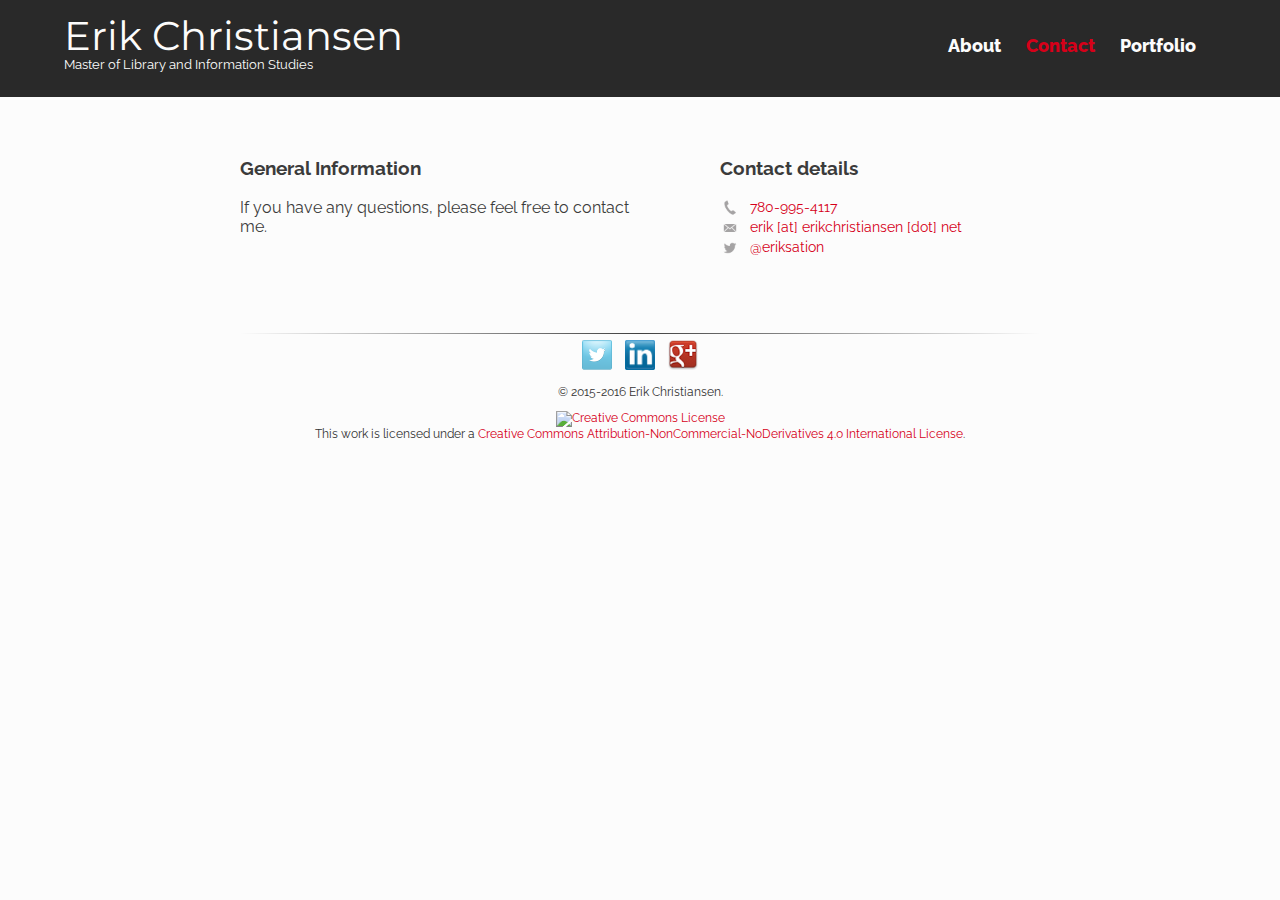
==== contact.html @ e5854845 "Removed "Resources" Tab" ====
<!DOCTYPE html>
<html>
  <head>
    <meta charset="utf-8">
    <meta name="viewport" content="width=device-width, initial-scale=1" />
    <title>Erik Christiansen</title>
    <link rel="stylesheet" href="css/normalize.css">
    <link href='http://fonts.googleapis.com/css?family=Raleway:400,300,700,800,500|Montserrat:400,700|Open Sans: 400' rel='stylesheet' type='text/css'>
    <link rel="stylesheet" href="css/main.css">
    <link rel="stylesheet" href="css/responsive.css">
  </head>
  <body>
    <header>
      <a href="index.html" id="logo">
        <h1 class="title">Erik Christiansen</h1>
        <h2 class="tagLine">Master of Library and Information Studies</h2>
      </a>
      <nav>
        <ul>
          <li><a href="index.html">About</a></li>
          <li><a href="contact.html" class="selected">Contact</a></li>
          <li><a href="portfolio.html">Portfolio</a></li>
        </ul>
      </nav>
    </header>
    <div id="wrapper">
      <section id="primary">
          <h3>General Information</h3>
          <p>If you have any questions, please feel free to contact me.</p>
      </section>
      <section id="secondary">
          <h3>Contact details</h3>
          <ul class="contact-info">
            <li class="phone"><a href="tel:780-995-4117">780-995-4117</a></li>  
            <li class="mail"><a href="mailto:erik@erikchristiansen.net">erik [at] erikchristiansen [dot] net</a></li>
            <li class="twitter"><a href="http://twitter.com/intent/tweet?/screen_name=eriksation" target="_blank">@eriksation</a></li>
          </ul>
          <br />
      </section>
      <footer>
        <hr class="gradient">
        <a href="http://twitter.com/eriksation" target="_blank"><img src="img/twitter-wrap.png" alt="Twitter Logo" class="social-icon"></a>
        <a href="http://www.linkedin.com/in/erikchristiansen/" target="_blank"><img src="img/transparentlinkedin.png" alt="LinkedIn Logo" class="social-icon"></a>
        <a href="https://plus.google.com/u/0/+ErikChristiansen/posts/p/pub" target="_blank"><img src="img/google_plus.png" alt="Google Plus Logo" class="social-icon"></a>
        <p>&copy; 2015-2016 Erik Christiansen.</p>
        <p><a rel="license" href="http://creativecommons.org/licenses/by-nc-nd/4.0/"><img alt="Creative Commons License" style="border-width:0" src="https://i.creativecommons.org/l/by-nc-nd/4.0/88x31.png" /></a><br />This work is licensed under a <a rel="license" href="http://creativecommons.org/licenses/by-nc-nd/4.0/">Creative Commons Attribution-NonCommercial-NoDerivatives 4.0 International License</a>.</p>
      </footer>
    </div>
  </body>
</html>
---- css/main.css ----
/**************************
GENERAL
**************************/

body {
font-family: 'Raleway', sans-serif;
font-size: 1em;
}

#wrapper {
  max-width: 800px;
  margin: 0 auto;
  padding: 0 5%;
}

a {
  text-decoration: none;
}

img {
  max-width: 100%;
}

h3 {
  font-family: 'Raleway', sans-serif;
  margin: 0 0 1em 0;
}



/**************************
HEADING
**************************/

header {
  float: left;
  margin: 0 0 30px 0;
  padding: 5px 0 0 0;
  width: 100%;
}

#logo {
  text-align: center;
  margin: 0;
}

h1 {
  font-family: 'Montserrat', sans-serif;
  margin: 0 0 10px 0;
  padding-top: 15px;
  font-size: 1.75em;
  font-weight: normal;
  line-height: 0.8em;
}

h2 {
  font-family: 'Raleway', sans-serif;
  font-size: 0.75em;
  margin: -5px 0 0;
  font-weight: normal;
}




/**************************
NAVIGATION
**************************/

nav {
  font-family: 'Raleway', sans-serif;
  text-align: center;
  padding: 10px 0;
  margin: 20px 0 0;
}

nav ul {
  list-style: none;
  margin: 0 10px;
  padding: 0;
}

nav li {
  display: inline-block;
}

nav a {
  font-weight: 800;
  padding: 15px 10px;
}




/**************************
FOOTER
**************************/

footer {
  font-size: 0.75em;
  text-align: center;
  clear: both;
  padding-top: 50px;
  color: #333333;
}

.social-icon {
  width: 30px;
  height: 30px;
  margin: 0 5px;
}

.gradient {
    border: 0;
    height: 1px;
    background-image: linear-gradient(to right, rgba(0, 0, 0, 0), rgba(0, 0, 0, 0.75), rgba(0, 0, 0, 0));
}



/**************************
PAGE: ABOUT
**************************/

.profile-photo {
  display: block;
  max-width: 180px;
  margin: 0 auto 30px;
  border-radius: 100%;
}




/**************************
PAGE: CONTACT
**************************/

.contact-info {
  list-style: none;
  padding: 0;
  margin: 0;
  font-size: 0.9em;
}

.contact-info a {
  display: block;
  min-height: 20px;
  background-repeat: no-repeat;
  background-size: 20px 20px;
  padding: 0 0 0 30px;
  /*margin: 0 0 10px;*/
}

.contact-info li.phone a {
  background-image: url('../img/phone.png');
}


.contact-info li.mail a {
  background-image: url('../img/mail.png');
}

.contact-info li.twitter a {
  background-image: url('../img/twitter.png');
}




/**************************
COLORS
**************************/

/* site body */
body {
  background-color: #fcfcfc;
  color: #3b3b3b;
}

header {
  background: #292929;
  border-color: #292929;
}

nav {
  font-family: 'Raleway', sans-serif;
  background: #292929;
}

h1, h2 {
  color: #d60019;
}

a {
  color: #d60019;
}

a:hover {
  color: #85adad;
}

/*a:visited {
  color: #85adad;
}*/

nav a {
  color: #fcfcfc;
}

nav a:hover {
  text-decoration: underline;
  color: #d60019;
}

nav a.selected {
   color: #d60019;
}

.title {
  color: #fcfcfc;
}

.tagLine {
  font-family: 'Raleway',;
  color: #fcfcfc;
}
---- css/responsive.css ----
@media screen and (min-width: 480px) {
  
  /**************************
  TWO COLUMN LAYOUT
  **************************/
  
  #primary {
    width: 50%;
    float: left;
  }
  
  #secondary {
    width: 40%;
    float: right;
  }


/**************************
  PAGE: ABOUT
  **************************/

.profile-photo {
  float: left;
  margin: 0 5% 10px 0;
}

@media screen and (min-width: 660px) {

  /**************************
  HEADER
  **************************/
  
  nav {
    background: none;
    float: right;
    font-size: 1.125em;
    margin-right: 5%;
    text-align: right;
    width: 45%;
  }
  
  #logo {
    float: left;
    margin-left: 5%;
    text-align: left;
    width: 45%;
  }
  
  h1 {
    font-size: 2.5em;
  }
  
  h2 {
    font-size: 0.825em;
    margin-bottom: 20px;
  }
    
  header {
    border-bottom: 5px solid #292929;
    margin-bottom: 60px;
  }
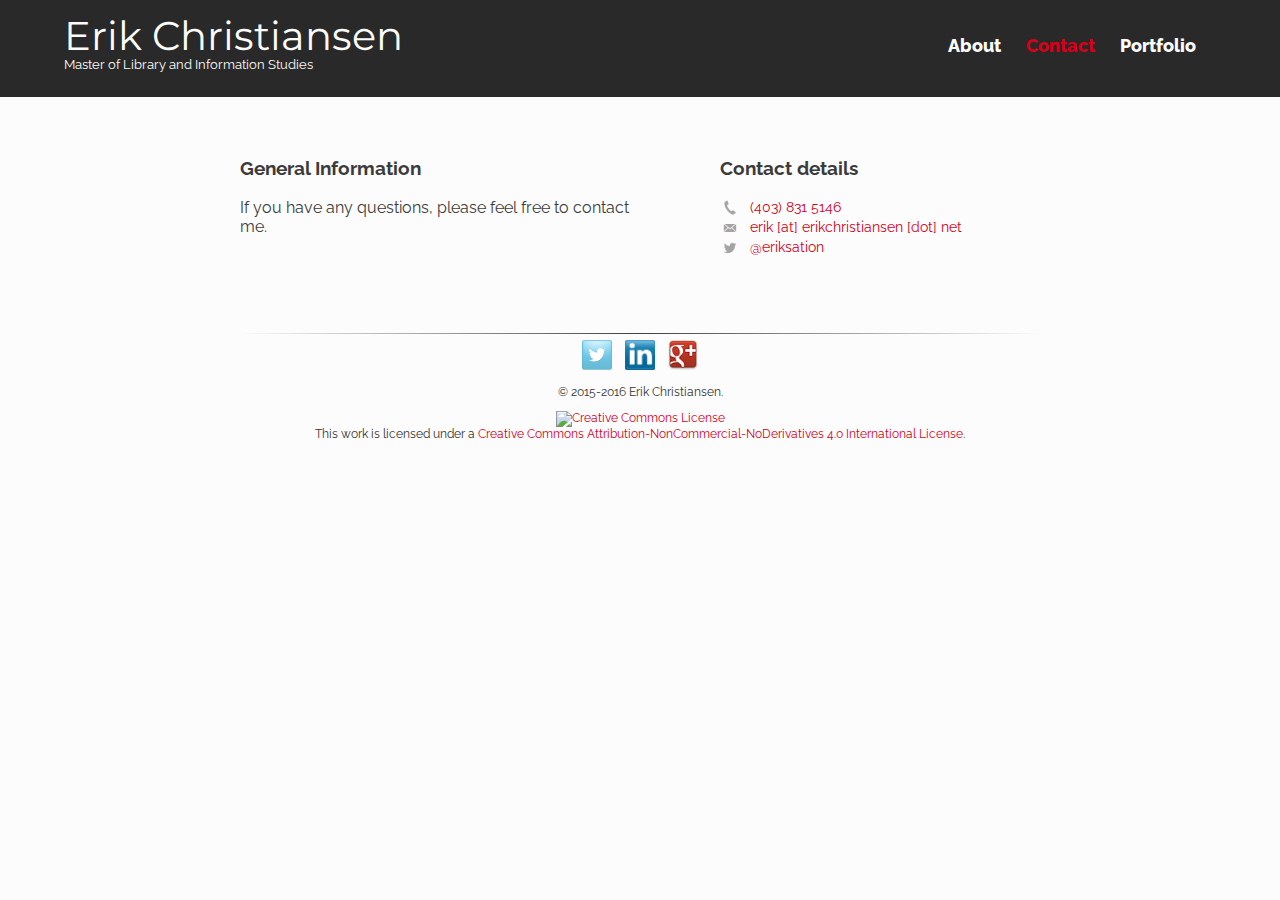
==== commit ad5d5f57: "Phone number change" ====
--- a/contact.html
+++ b/contact.html
@@ -8,6 +8,16 @@
     <link href='http://fonts.googleapis.com/css?family=Raleway:400,300,700,800,500|Montserrat:400,700|Open Sans: 400' rel='stylesheet' type='text/css'>
     <link rel="stylesheet" href="css/main.css">
     <link rel="stylesheet" href="css/responsive.css">
+    <script>
+  (function(i,s,o,g,r,a,m){i['GoogleAnalyticsObject']=r;i[r]=i[r]||function(){
+  (i[r].q=i[r].q||[]).push(arguments)},i[r].l=1*new Date();a=s.createElement(o),
+  m=s.getElementsByTagName(o)[0];a.async=1;a.src=g;m.parentNode.insertBefore(a,m)
+  })(window,document,'script','https://www.google-analytics.com/analytics.js','ga');
+
+  ga('create', 'UA-78950999-1', 'auto');
+  ga('send', 'pageview');
+
+</script>
   </head>
   <body>
     <header>
@@ -31,7 +41,7 @@
       <section id="secondary">
           <h3>Contact details</h3>
           <ul class="contact-info">
-            <li class="phone"><a href="tel:780-995-4117">780-995-4117</a></li>  
+            <li class="phone"><a href="tel:780-995-4117">(403) 831 5146</a></li>  
             <li class="mail"><a href="mailto:erik@erikchristiansen.net">erik [at] erikchristiansen [dot] net</a></li>
             <li class="twitter"><a href="http://twitter.com/intent/tweet?/screen_name=eriksation" target="_blank">@eriksation</a></li>
           </ul>
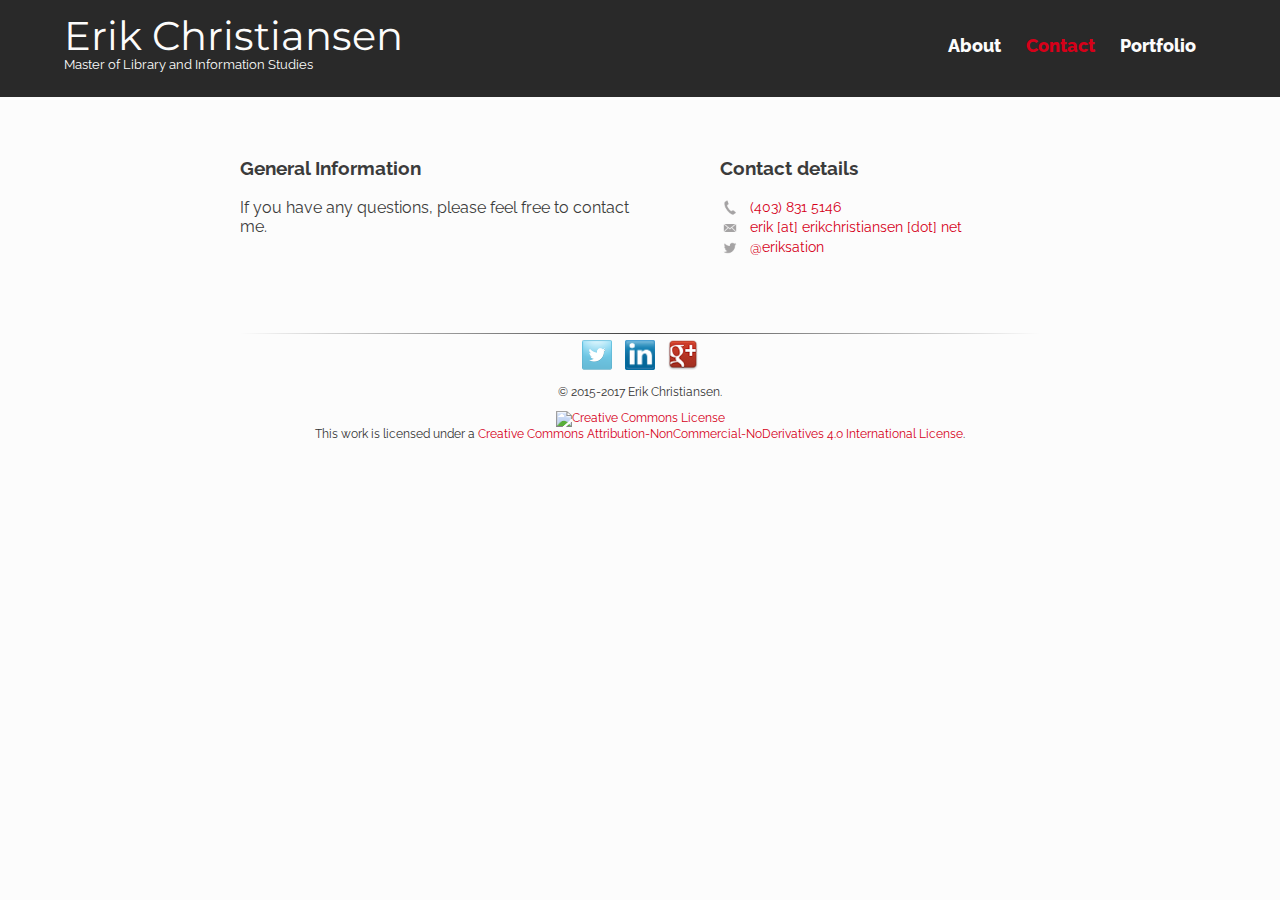
==== commit ec7c6ce5: "Copyright date updated" ====
--- a/contact.html
+++ b/contact.html
@@ -52,7 +52,7 @@
         <a href="http://twitter.com/eriksation" target="_blank"><img src="img/twitter-wrap.png" alt="Twitter Logo" class="social-icon"></a>
         <a href="http://www.linkedin.com/in/erikchristiansen/" target="_blank"><img src="img/transparentlinkedin.png" alt="LinkedIn Logo" class="social-icon"></a>
         <a href="https://plus.google.com/u/0/+ErikChristiansen/posts/p/pub" target="_blank"><img src="img/google_plus.png" alt="Google Plus Logo" class="social-icon"></a>
-        <p>&copy; 2015-2016 Erik Christiansen.</p>
+        <p>&copy; 2015-2017 Erik Christiansen.</p>
         <p><a rel="license" href="http://creativecommons.org/licenses/by-nc-nd/4.0/"><img alt="Creative Commons License" style="border-width:0" src="https://i.creativecommons.org/l/by-nc-nd/4.0/88x31.png" /></a><br />This work is licensed under a <a rel="license" href="http://creativecommons.org/licenses/by-nc-nd/4.0/">Creative Commons Attribution-NonCommercial-NoDerivatives 4.0 International License</a>.</p>
       </footer>
     </div>
--- a/css/main.css
+++ b/css/main.css
@@ -11,6 +11,11 @@
   max-width: 800px;
   margin: 0 auto;
   padding: 0 5%;
+}
+
+.blockquote {
+  font-style: italic;
+  text-indent: 50px;
 }
 
 a {
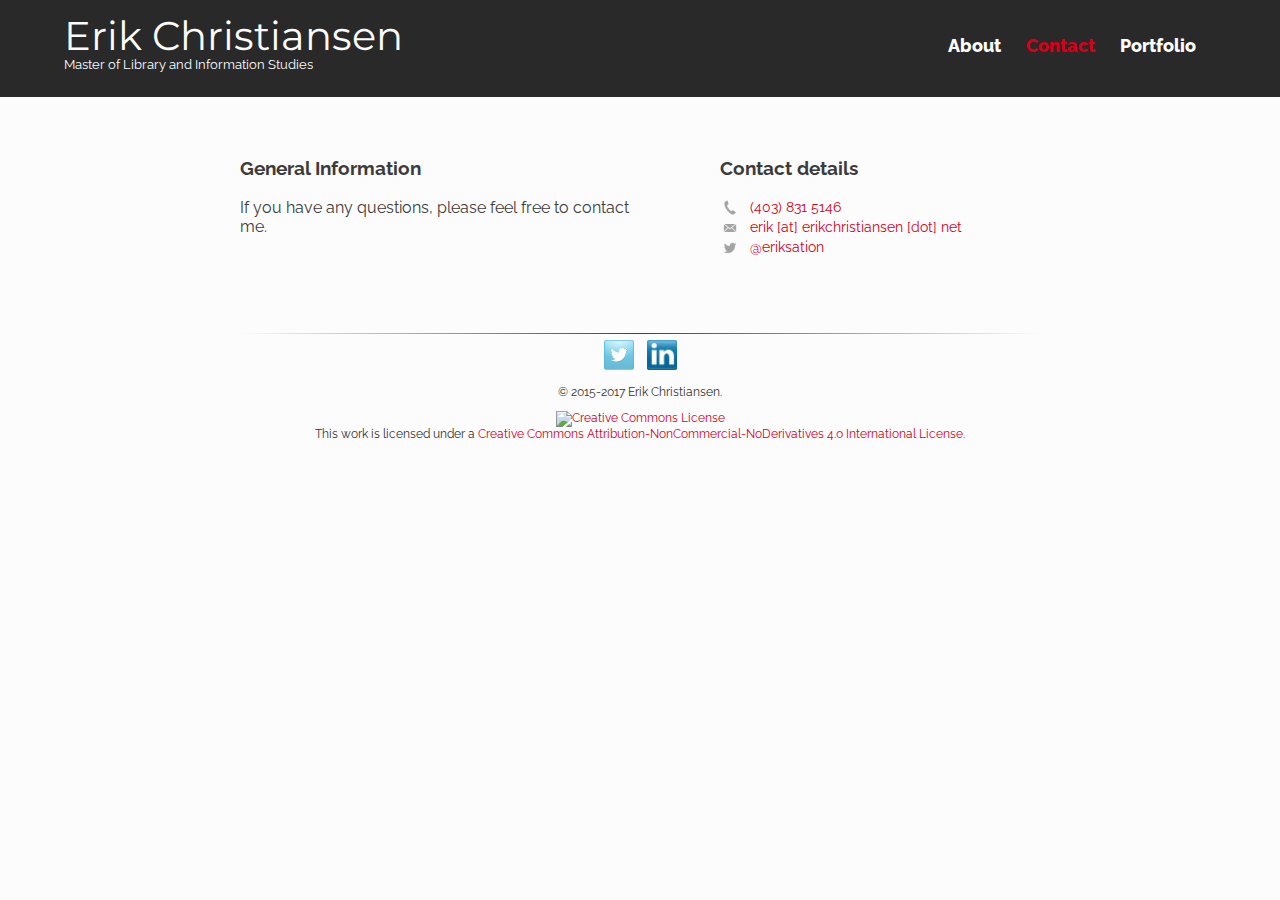
==== commit 8208d820: "Multi-page changes" ====
--- a/contact.html
+++ b/contact.html
@@ -41,7 +41,7 @@
       <section id="secondary">
           <h3>Contact details</h3>
           <ul class="contact-info">
-            <li class="phone"><a href="tel:780-995-4117">(403) 831 5146</a></li>  
+            <li class="phone"><a href="tel:780-995-4117">(403) 831 5146</a></li>
             <li class="mail"><a href="mailto:erik@erikchristiansen.net">erik [at] erikchristiansen [dot] net</a></li>
             <li class="twitter"><a href="http://twitter.com/intent/tweet?/screen_name=eriksation" target="_blank">@eriksation</a></li>
           </ul>
@@ -51,7 +51,6 @@
         <hr class="gradient">
         <a href="http://twitter.com/eriksation" target="_blank"><img src="img/twitter-wrap.png" alt="Twitter Logo" class="social-icon"></a>
         <a href="http://www.linkedin.com/in/erikchristiansen/" target="_blank"><img src="img/transparentlinkedin.png" alt="LinkedIn Logo" class="social-icon"></a>
-        <a href="https://plus.google.com/u/0/+ErikChristiansen/posts/p/pub" target="_blank"><img src="img/google_plus.png" alt="Google Plus Logo" class="social-icon"></a>
         <p>&copy; 2015-2017 Erik Christiansen.</p>
         <p><a rel="license" href="http://creativecommons.org/licenses/by-nc-nd/4.0/"><img alt="Creative Commons License" style="border-width:0" src="https://i.creativecommons.org/l/by-nc-nd/4.0/88x31.png" /></a><br />This work is licensed under a <a rel="license" href="http://creativecommons.org/licenses/by-nc-nd/4.0/">Creative Commons Attribution-NonCommercial-NoDerivatives 4.0 International License</a>.</p>
       </footer>
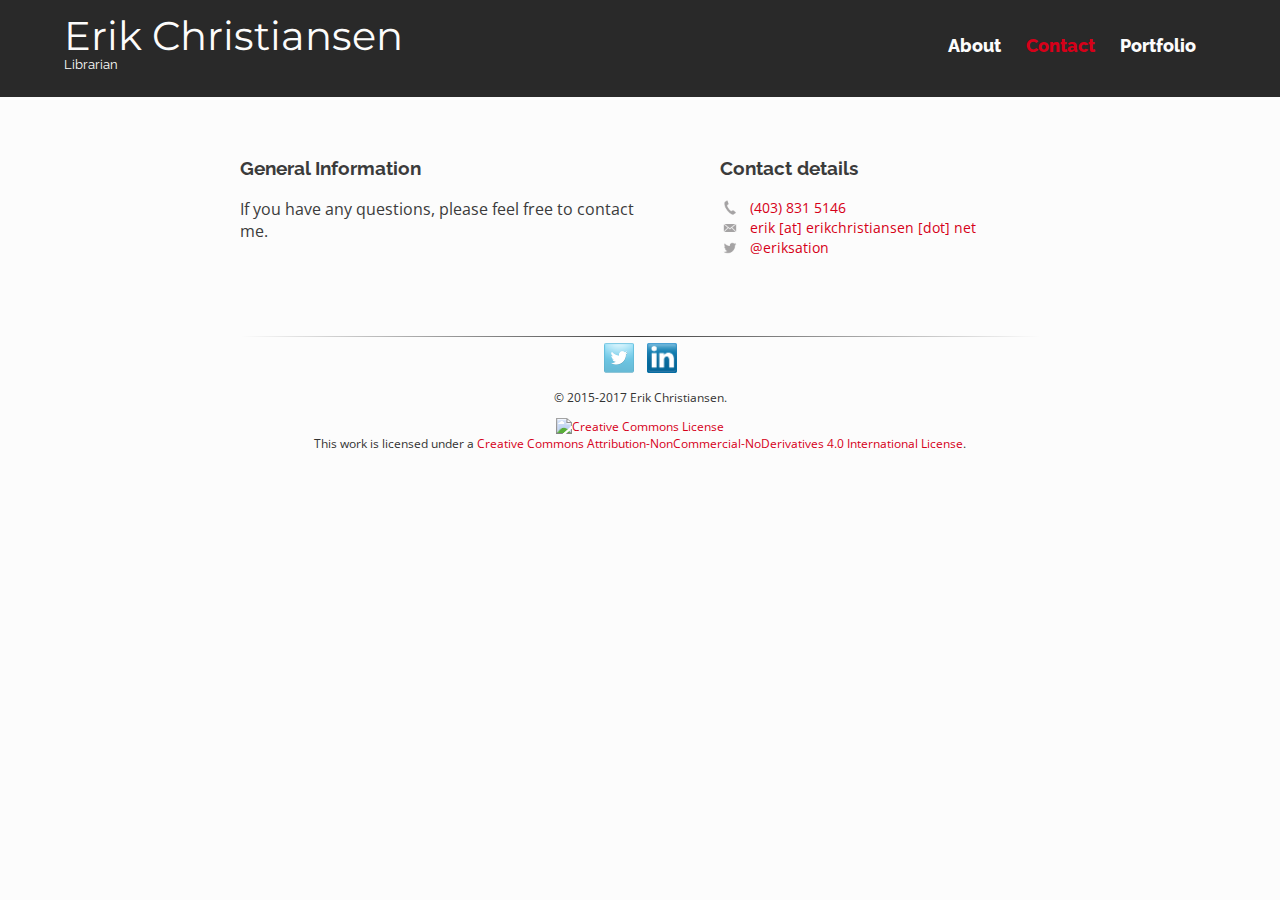
==== commit 1cd8891d: "Changes to title and main font" ====
--- a/contact.html
+++ b/contact.html
@@ -23,7 +23,7 @@
     <header>
       <a href="index.html" id="logo">
         <h1 class="title">Erik Christiansen</h1>
-        <h2 class="tagLine">Master of Library and Information Studies</h2>
+        <h2 class="tagLine">Librarian</h2>
       </a>
       <nav>
         <ul>
--- a/css/main.css
+++ b/css/main.css
@@ -3,7 +3,7 @@
 **************************/
 
 body {
-font-family: 'Raleway', sans-serif;
+font-family: 'Open Sans', sans-serif;
 font-size: 1em;
 }
 
@@ -230,12 +230,3 @@
   font-family: 'Raleway',;
   color: #fcfcfc;
 }
-
-
-
-
-
-
-
-
-
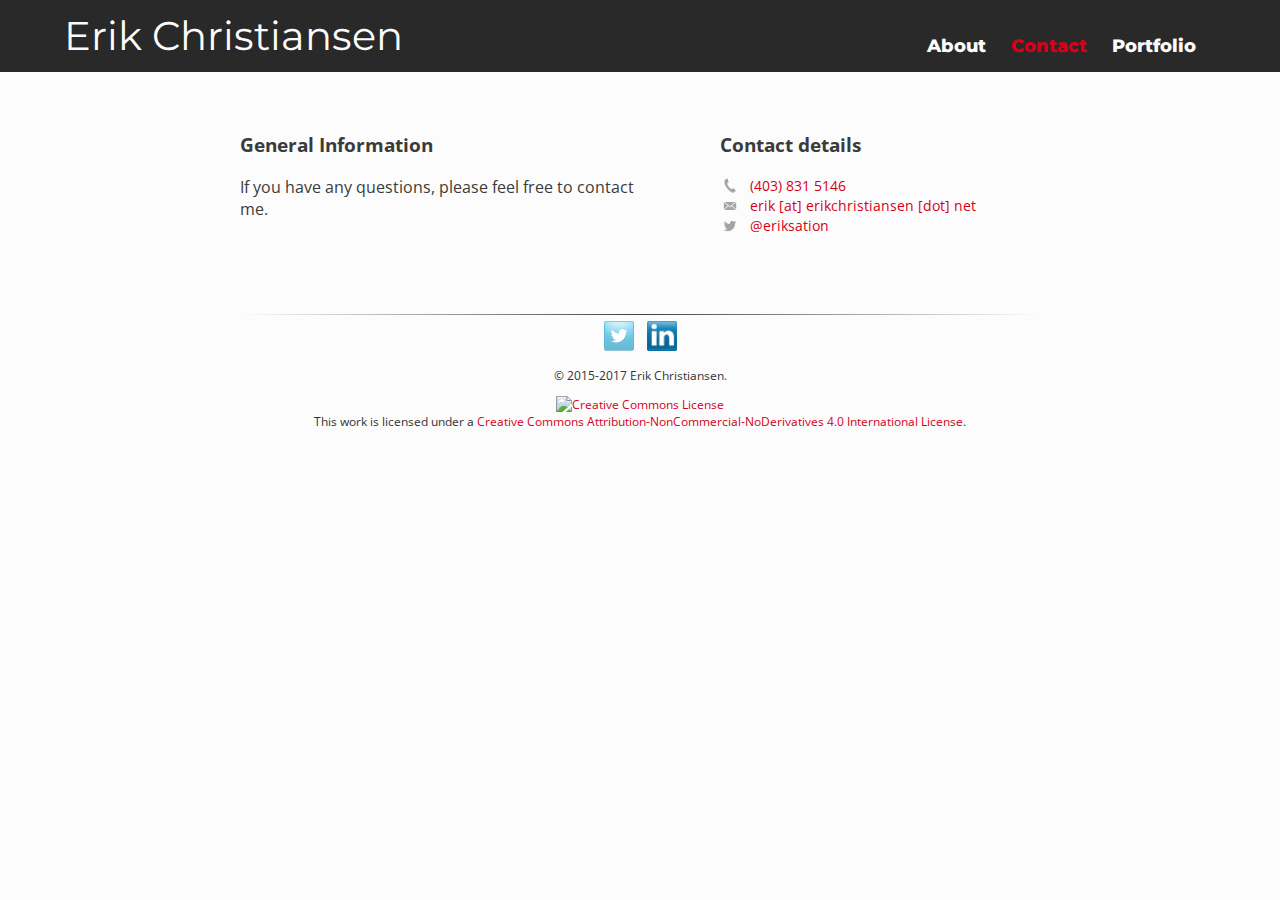
==== commit eaf89231: "General formatting" ====
--- a/contact.html
+++ b/contact.html
@@ -23,7 +23,7 @@
     <header>
       <a href="index.html" id="logo">
         <h1 class="title">Erik Christiansen</h1>
-        <h2 class="tagLine">Librarian</h2>
+        <!--<h2 class="tagLine">Librarian | blogger | UX and design aficionado | open education advocate | guitar player</h2>-->
       </a>
       <nav>
         <ul>
--- a/css/main.css
+++ b/css/main.css
@@ -27,7 +27,7 @@
 }
 
 h3 {
-  font-family: 'Raleway', sans-serif;
+  font-family: 'Open Sans', sans-serif;
   margin: 0 0 1em 0;
 }
 
@@ -59,8 +59,8 @@
 }
 
 h2 {
-  font-family: 'Raleway', sans-serif;
-  font-size: 0.75em;
+  font-family: 'Montserrat', sans-serif;
+  font-size: 1.25em;
   margin: -5px 0 0;
   font-weight: normal;
 }
@@ -73,7 +73,7 @@
 **************************/
 
 nav {
-  font-family: 'Raleway', sans-serif;
+  font-family: 'Montserrat', sans-serif;
   text-align: center;
   padding: 10px 0;
   margin: 20px 0 0;
@@ -189,7 +189,7 @@
 }
 
 nav {
-  font-family: 'Raleway', sans-serif;
+  font-family: 'Montserrat', sans-serif;
   background: #292929;
 }
 
@@ -227,6 +227,6 @@
 }
 
 .tagLine {
-  font-family: 'Raleway',;
+  font-family: 'Montserrat',;
   color: #fcfcfc;
 }
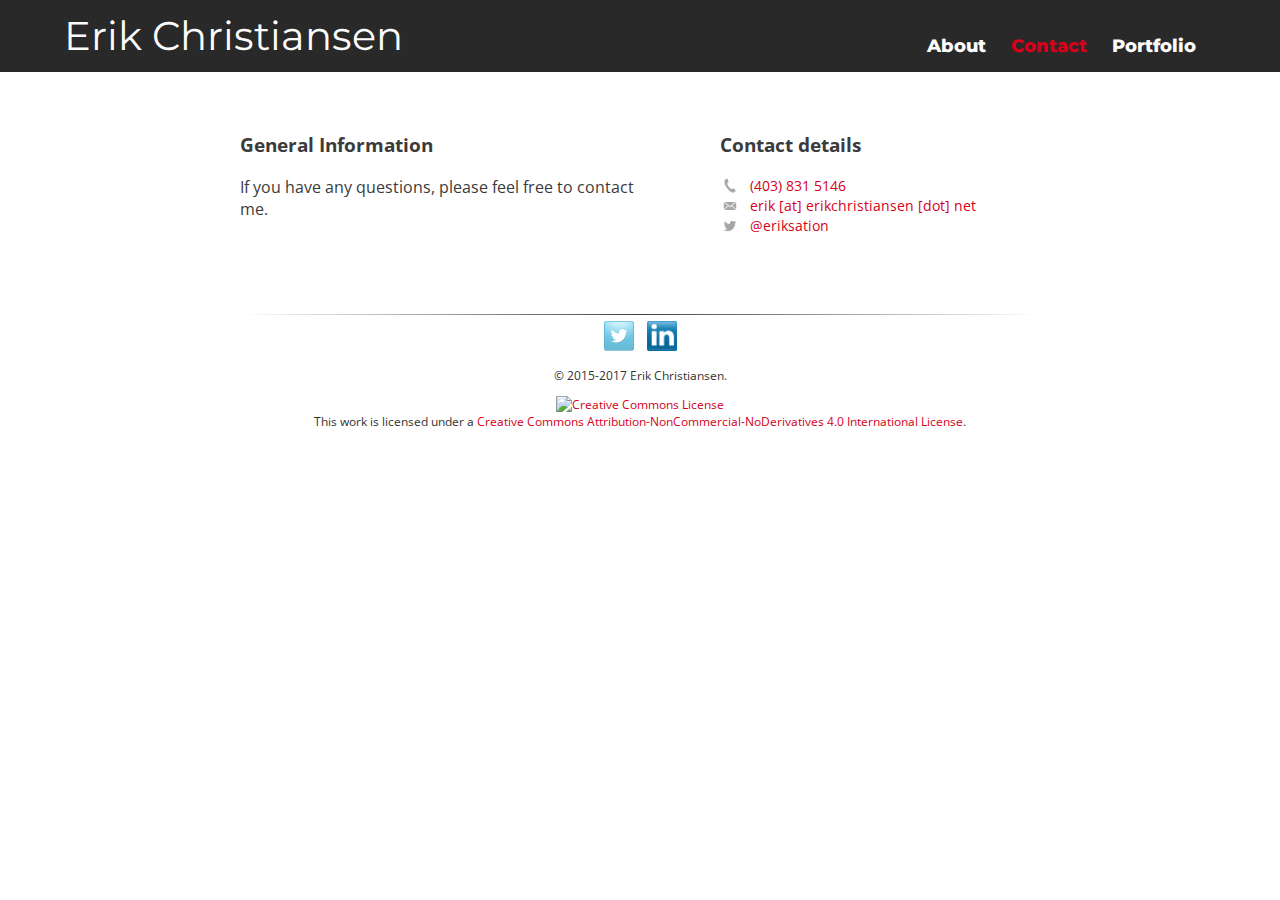
==== commit 1d8424f6: "removed mail to link" ====
--- a/contact.html
+++ b/contact.html
@@ -42,7 +42,7 @@
           <h3>Contact details</h3>
           <ul class="contact-info">
             <li class="phone"><a href="tel:780-995-4117">(403) 831 5146</a></li>
-            <li class="mail"><a href="mailto:erik@erikchristiansen.net">erik [at] erikchristiansen [dot] net</a></li>
+            <li class="mail"><a href="">erik [at] erikchristiansen [dot] net</a></li>
             <li class="twitter"><a href="http://twitter.com/intent/tweet?/screen_name=eriksation" target="_blank">@eriksation</a></li>
           </ul>
           <br />
--- a/css/main.css
+++ b/css/main.css
@@ -179,7 +179,7 @@
 
 /* site body */
 body {
-  background-color: #fcfcfc;
+  background-color: #fff;
   color: #3b3b3b;
 }
 
